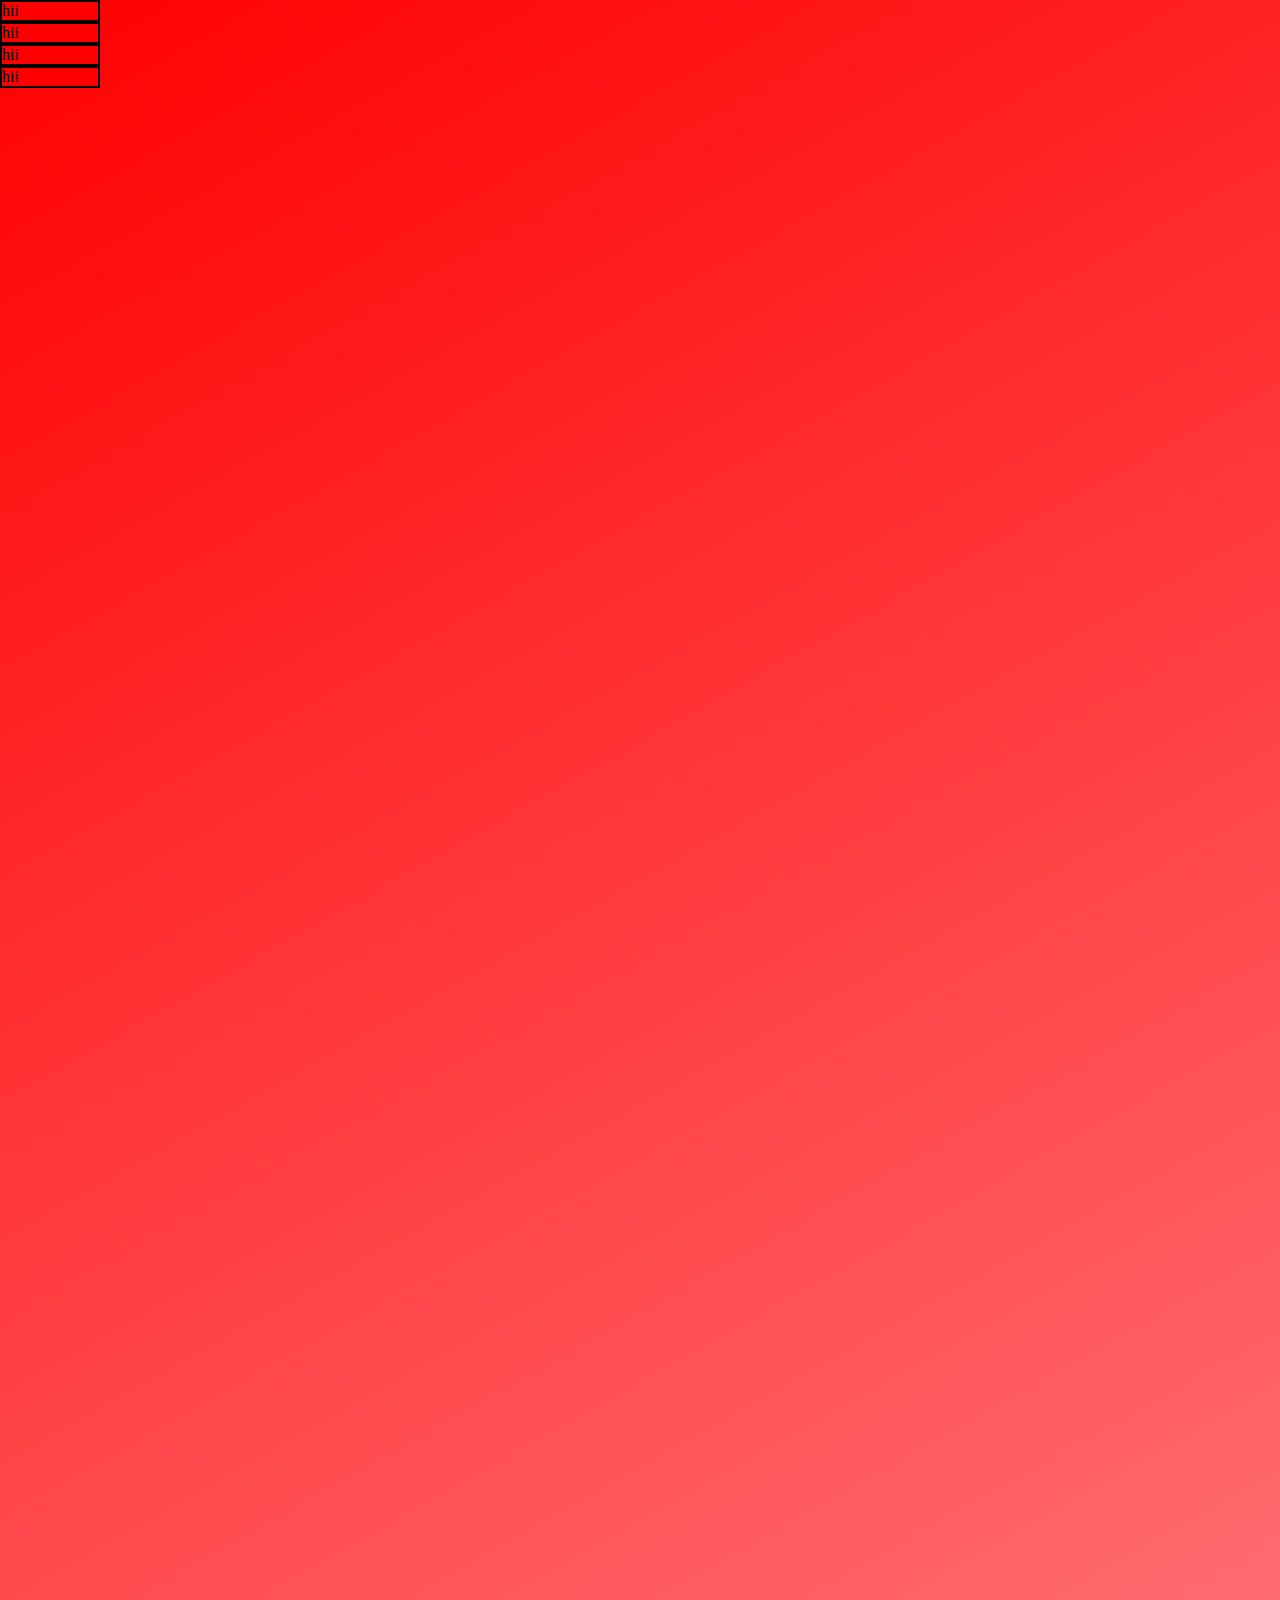
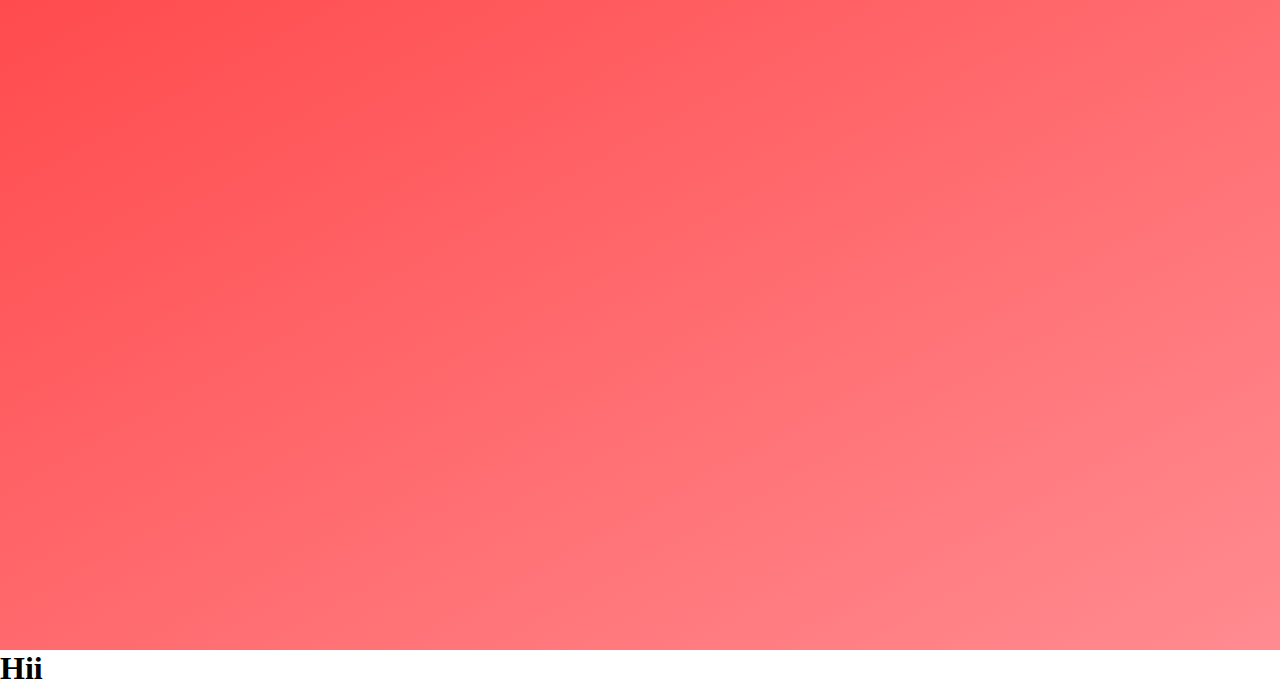
==== Index.html/CSS_Learn/ImagePortFolio/index.html @ b01c061a "My css & html pratice source code" ====
<!DOCTYPE html>
<html lang="en">
<head> 
  <link rel="stylesheet" href="style.css">
  <meta charset="UTF-8">
  <meta http-equiv="X-UA-Compatible" content="IE=edge">
  <meta name="viewport" content="width=device-width, initial-scale=1.0">
  <title>Document</title>
</head>
<body>
   <div class="con">
    <div class="box">hii</div>
    <div class="box">hii</div>
    <div class="box">hii</div>
    <div class="box">hii</div>
   </div> 
   <h1>Hii</h1>
</body>
</html>
---- Index.html/CSS_Learn/ImagePortFolio/style.css ----
*{
    margin:0;
    padding: 0;
    box-sizing: border-box;
}  
.con
{
    width: 4000px;;
    height: 250vh;
    background: linear-gradient(to bottom right, red,rgb(255, 192, 203,0.7));
}  
.box
{   width: 100px;
    border:2px solid black; 
    background-color: red;
}
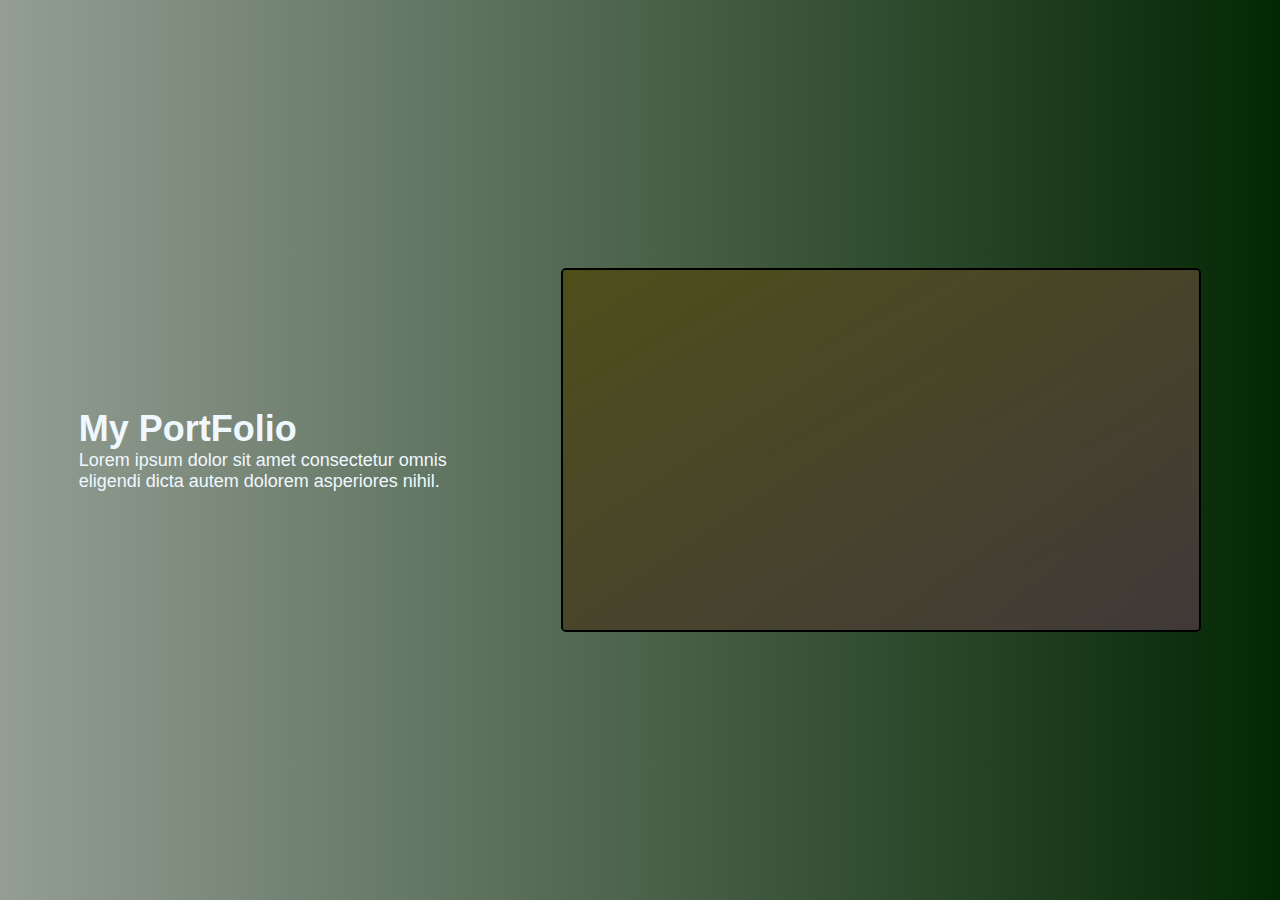
==== commit 69fbfde4: "Image Portfolio using Css and Html" ====
--- a/Index.html/CSS_Learn/ImagePortFolio/index.html
+++ b/Index.html/CSS_Learn/ImagePortFolio/index.html
@@ -7,13 +7,20 @@
   <meta name="viewport" content="width=device-width, initial-scale=1.0">
   <title>Document</title>
 </head>
-<body>
+<body> 
+  <diV class="Box">
+    <div class="portFolio">
+      <h1>My PortFolio</h1>
+      <p>Lorem ipsum dolor sit amet consectetur omnis eligendi dicta autem dolorem asperiores nihil.</p>
+    </div>
    <div class="con">
-    <div class="box">hii</div>
-    <div class="box">hii</div>
-    <div class="box">hii</div>
-    <div class="box">hii</div>
-   </div> 
-   <h1>Hii</h1>
+    <div class="boc col-2" style="background-image:url(https://tse2.mm.bing.net/th?id=OIP.6lL4MboZ6-ZtULpHuGykaAHaE7&pid=Api&P=0);"></div>
+    <div class="boc " style="background-image:url(https://tse4.mm.bing.net/th?id=OIP.TKH-sTOYPrg010xg-ENWLQHaEo&pid=Api&P=0);"></div>
+    <div class="boc row-2 "style="background-image: url(https://tse1.mm.bing.net/th?id=OIP.E4IJcali_762Oo_vNhhbFgHaEK&pid=Api&P=0);"></div>
+    <div class="boc " style="background-image: url(https://tse4.mm.bing.net/th?id=OIP.r8IqnZvajmcmfws6fDgfvwHaEo&pid=Api&P=0);"></div>
+    <div class="boc "style="background-image:url(https://tse2.mm.bing.net/th?id=OIP.h25CudydH-QJpuUsnCMLdQHaEK&pid=Api&P=0);"></div>
+    <div class="boc " style="background-image:url(https://tse3.mm.bing.net/th?id=OIP.VRz2hDLH3Qwd3-u3fEhLFgHaFj&pid=Api&P=0);"></div>
+    </div> 
+  </diV>
 </body>
 </html>--- a/Index.html/CSS_Learn/ImagePortFolio/style.css
+++ b/Index.html/CSS_Learn/ImagePortFolio/style.css
@@ -3,14 +3,60 @@
     padding: 0;
     box-sizing: border-box;
 }  
+.Box
+{  min-height: 100vh;
+    display: flex; 
+    justify-content: space-evenly;
+    align-items: center;
+    gap:20px;
+    font-family: Verdana, Geneva, Tahoma, sans-serif;
+    background:linear-gradient(to  right ,rgb(148, 158, 148),rgb(3, 39, 3));
+} 
+.portFolio
+{
+ flex-basis: 30%;
+ color:aliceblue;
+ font-size: large;
+} 
+
+    
+
 .con
+{  
+    flex-basis: 50%;
+    width: 100vw;;
+    height: auto;
+    border: 2px solid black;
+    border-radius: 5px;
+    background: linear-gradient(to bottom right,rgb(255, 255, 0),rgb(255, 192, 203,0.7)); 
+    display: grid;
+    grid-template-columns: repeat(3,1fr);
+    grid-auto-rows: 120px;
+}  
+.boc
+{   width: 100%;
+    height:auto;
+    background-position:right;
+    transition: all 2s ease;
+    background: rgba(34, 34, 34,0.8);
+    background-blend-mode: hard-light;
+   
+}
+ 
+.row-2
 {
-    width: 4000px;;
-    height: 250vh;
-    background: linear-gradient(to bottom right, red,rgb(255, 192, 203,0.7));
-}  
-.box
-{   width: 100px;
-    border:2px solid black; 
-    background-color: red;
-}+   grid-row: span 2;
+}
+.col-2
+{
+    grid-column:  span 2;
+}
+.col-2
+{
+    grid-column:  span 3;
+}
+.boc:hover{  
+ 
+   background: rgb(255, 255, 255 ,0.5);
+   background-position: left;
+}  